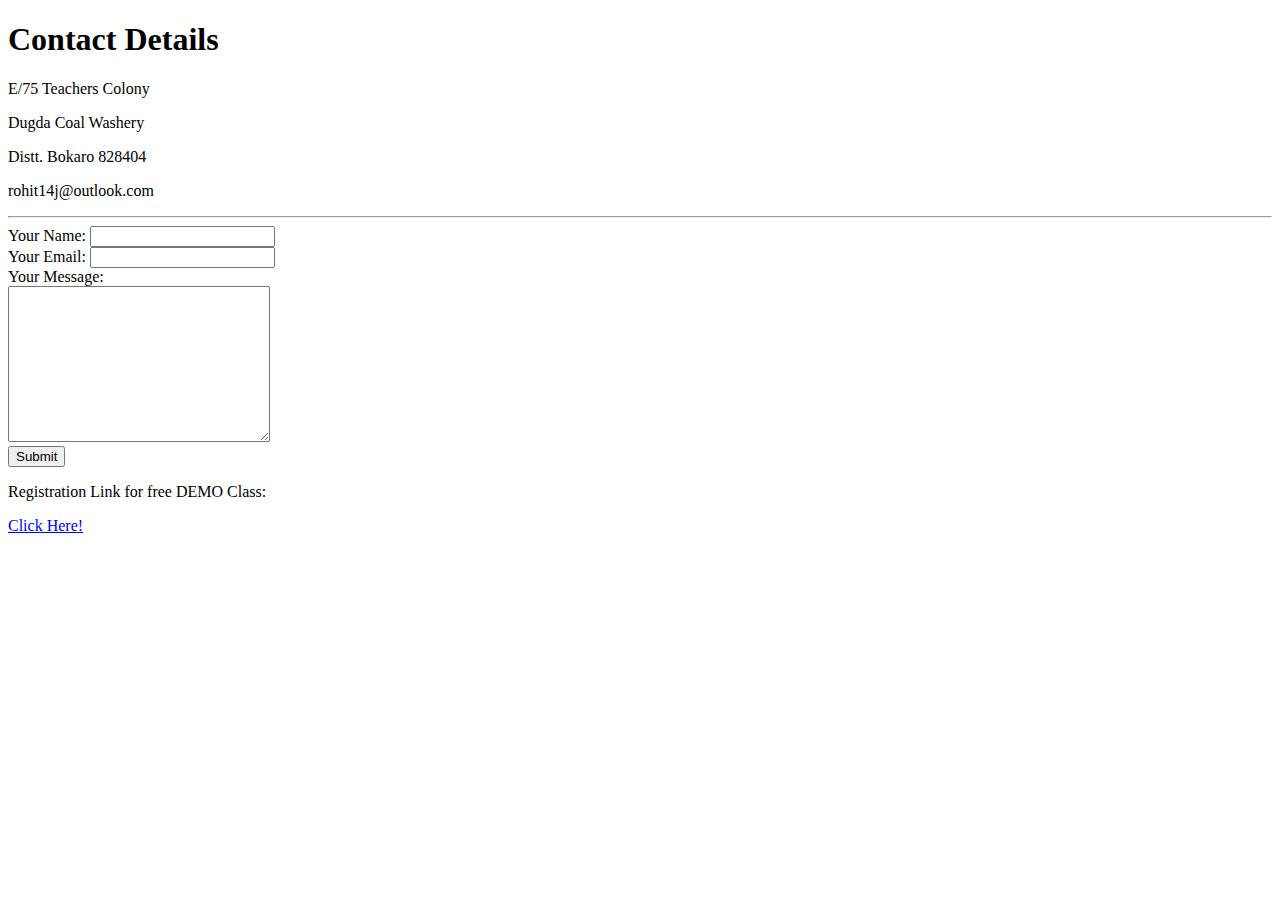
==== contactme.html @ d952f923 "Add files via upload" ====
<!DOCTYPE html>
<html>
<head>
	<title>Contact Me</title>
</head>
<body>
	<h1>Contact Details</h1>
	<p>E/75 Teachers Colony</p>
	<p>Dugda Coal Washery</p>
	<p>Distt. Bokaro 828404</p>
	<p>rohit14j@outlook.com</p>
	<hr>

	<form class="" action="mailto:rohit14j@outlook.com" method="post" enctype="text/plain">
		<label>Your Name:</label>
		<input type="text" name="yourName"><br>
		<label>Your Email:</label>
		<input type="Email" name="yourEmail"><br>
		<label>Your Message:</label><br>
		<textarea name="yourMessage" rows="10" cols="30"></textarea><br>
		<input type="submit" name="">
		
	</form>

	 
		<p>Registration Link for free DEMO Class:</p>
		<a href="https://forms.gle/byNHREeCinbFRvR38">Click Here!</a>
	
</body>
</html>
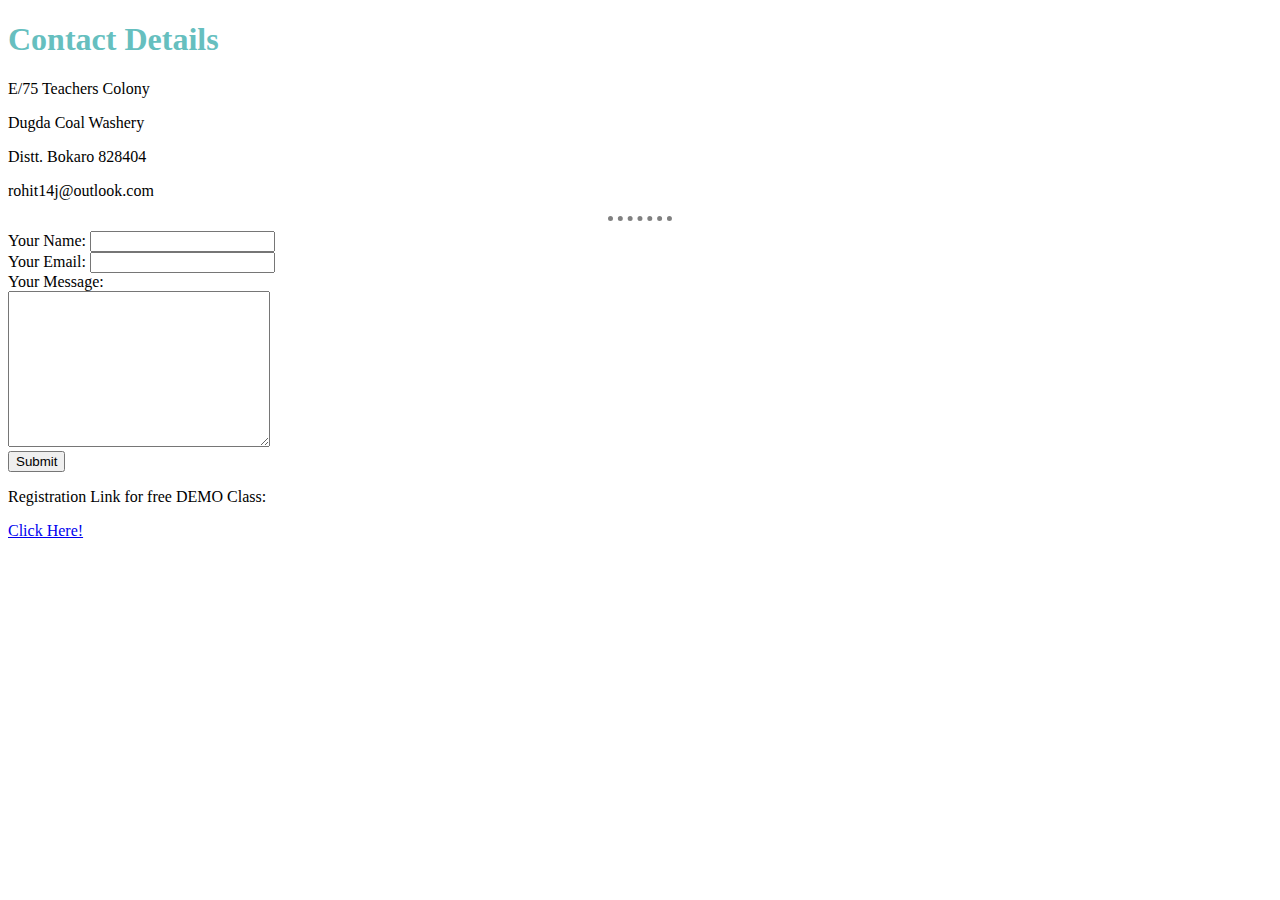
==== commit 6cd83af9: "Update contactme.html" ====
--- a/contactme.html
+++ b/contactme.html
@@ -2,6 +2,8 @@
 <html>
 <head>
 	<title>Contact Me</title>
+		<link rel="stylesheet" type="text/css" href="styles.css">
+
 </head>
 <body>
 	<h1>Contact Details</h1>
@@ -27,4 +29,4 @@
 		<a href="https://forms.gle/byNHREeCinbFRvR38">Click Here!</a>
 	
 </body>
-</html>+</html>
--- a/styles.css
+++ b/styles.css
@@ -0,0 +1,42 @@
+<style type="text/css">
+		/************************************ TAG SELECTOR************************************/		
+		body{
+
+			background-color: #faeee7;
+		}
+
+		hr{
+
+			background-color: white;
+			border-style: none;
+			border-top-style: dotted;
+			border-color: grey;
+			border-width: 5px;
+			height: 2px;
+			width: 5%
+		}
+
+		img:hover{
+			background-color: #33FFE0;
+
+
+		}
+
+		h1,h2,h3,h5{
+			color: #66bfbf;
+		}
+
+		/**********************************Class Selector***************************************/
+
+		.self_pic{
+
+
+		}
+
+		/************************************ID selector*******************************/
+
+		#name_inst{
+			
+		}
+
+	</style>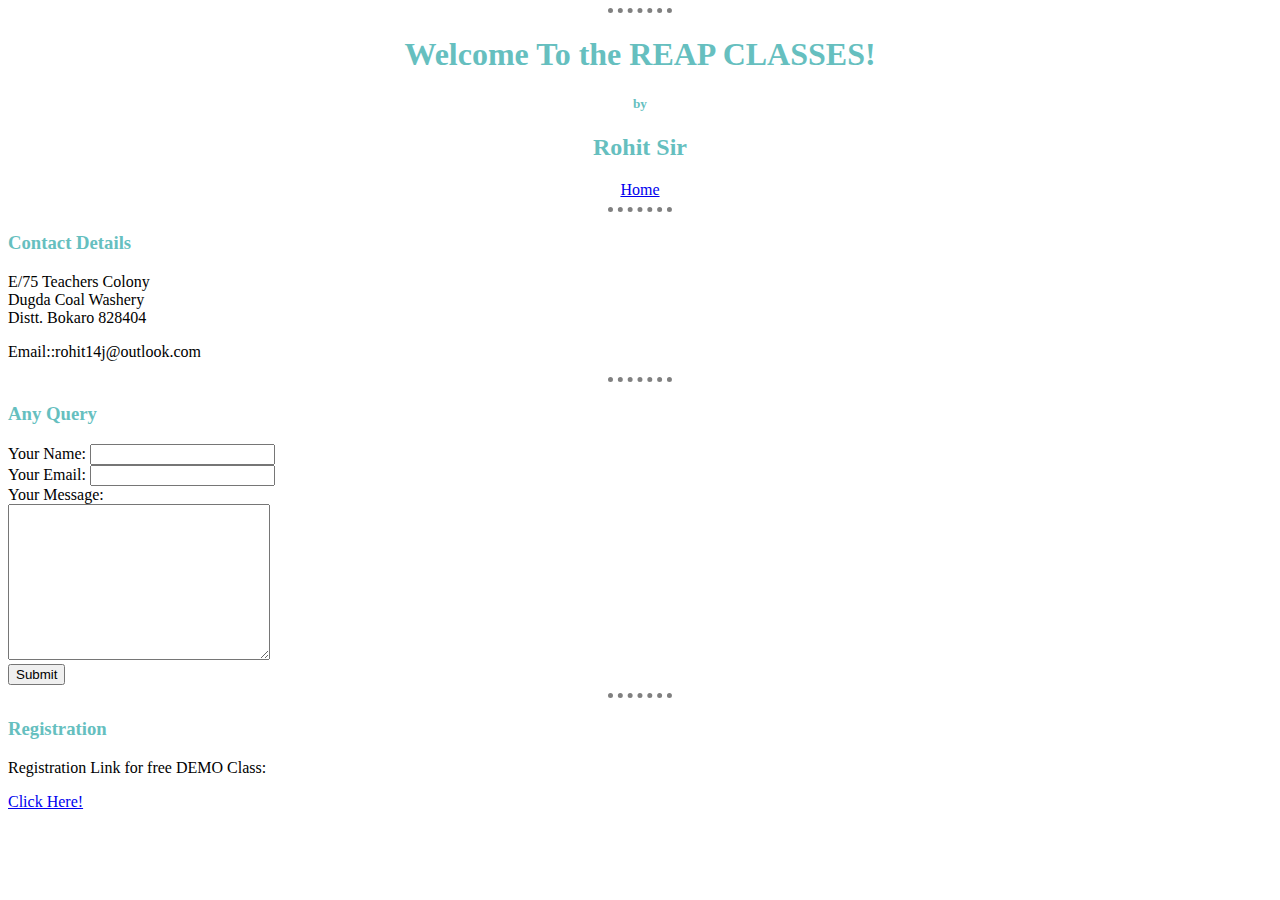
==== commit 4d99ce85: "Update contactme.html" ====
--- a/contactme.html
+++ b/contactme.html
@@ -6,12 +6,25 @@
 
 </head>
 <body>
-	<h1>Contact Details</h1>
-	<p>E/75 Teachers Colony</p>
-	<p>Dugda Coal Washery</p>
-	<p>Distt. Bokaro 828404</p>
-	<p>rohit14j@outlook.com</p>
+		<center><hr size="3" noshade>
+		<h1 id="name_inst">Welcome To the REAP CLASSES!</h1>
+		<h5>by</h5>
+		<h2>Rohit Sir</h2>
+		<a href="index.html" > Home </a>
+		<hr size="3" noshade>
+		</center>
+
+
+
+
+	<h3>Contact Details</h3>
+	<p>E/75 Teachers Colony <br>
+	Dugda Coal Washery<br>
+	Distt. Bokaro 828404<br></p>
+	<p>Email::rohit14j@outlook.com</p>
 	<hr>
+
+	<h3>Any Query</h3>
 
 	<form class="" action="mailto:rohit14j@outlook.com" method="post" enctype="text/plain">
 		<label>Your Name:</label>
@@ -24,7 +37,10 @@
 		
 	</form>
 
-	 
+	<hr>
+
+
+	 	<h3>Registration</h3>
 		<p>Registration Link for free DEMO Class:</p>
 		<a href="https://forms.gle/byNHREeCinbFRvR38">Click Here!</a>
 	
--- a/styles.css
+++ b/styles.css
@@ -26,6 +26,10 @@
 			color: #66bfbf;
 		}
 
+		h4{
+			color:blue;
+		}
+
 		/**********************************Class Selector***************************************/
 
 		.self_pic{
@@ -39,4 +43,4 @@
 			
 		}
 
-	</style>+	</style>
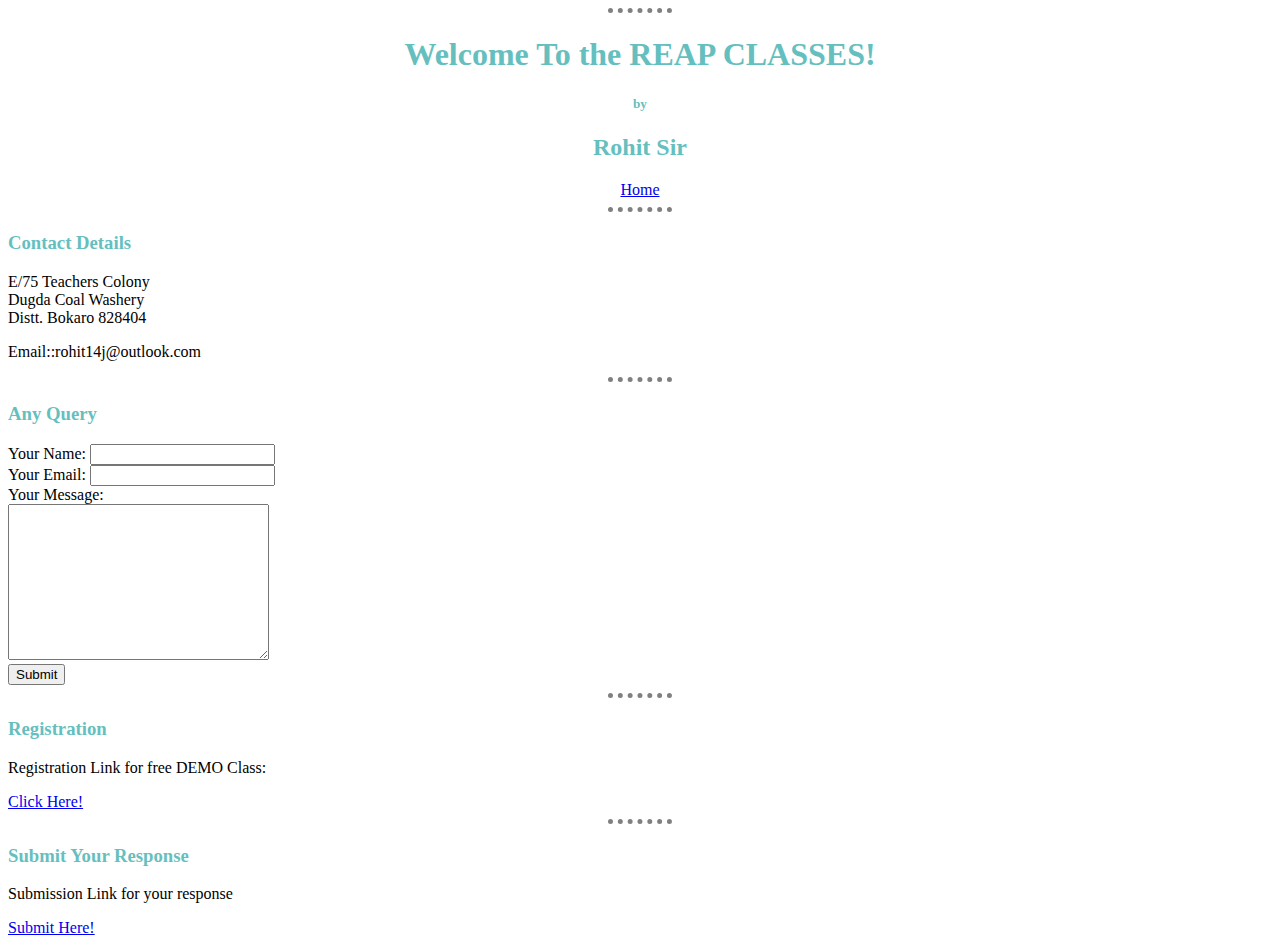
==== commit 5e226d05: "Update contactme.html" ====
--- a/contactme.html
+++ b/contactme.html
@@ -43,6 +43,13 @@
 	 	<h3>Registration</h3>
 		<p>Registration Link for free DEMO Class:</p>
 		<a href="https://forms.gle/byNHREeCinbFRvR38">Click Here!</a>
+
+	<hr>
+
+
+	 	<h3>Submit Your Response</h3>
+		<p>Submission Link for your response</p>
+		<a href="https://forms.gle/Ec3qN2BXHzra2EdBA">Submit Here!</a>
 	
 </body>
 </html>
